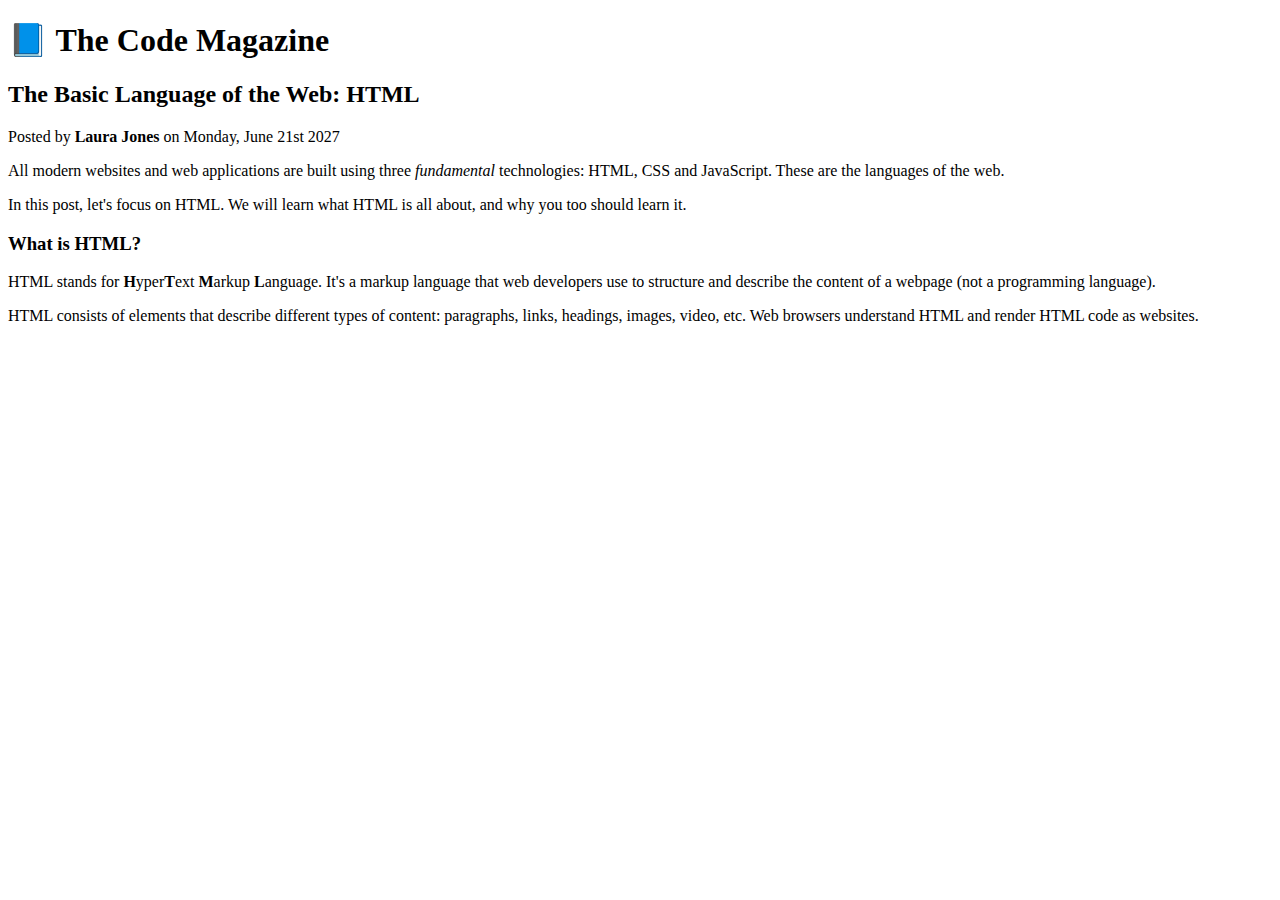
==== Document Structure/index.html @ cc69b7b4 "2.12" ====
<!DOCTYPE html>
<html>
  <head>
    <title>The basic language of the Web: HTML</title>
  </head>

  <body>
    <!--
    <h1>The basic language of the web: HTML</h1>
    <h2>The basic language of the web: HTML</h2>
    <h3>The basic language of the web: HTML</h3>
    <h4>The basic language of the web: HTML</h4>
    <h5>The basic language of the web: HTML</h5>
    <h6>The basic language of the web: HTML</h6>
    -->

    <h1>📘 The Code Magazine</h1>

    <h2>The Basic Language of the Web: HTML</h2>
    <p>Posted by <strong>Laura Jones</strong> on Monday, June 21st 2027</p>
    <p>
      All modern websites and web applications are built using three
      <em>fundamental</em>
      technologies: HTML, CSS and JavaScript. These are the languages of the
      web.
    </p>
    <p>
      In this post, let's focus on HTML. We will learn what HTML is all about,
      and why you too should learn it.
    </p>

    <h3>What is HTML?</h3>
    <p>
      HTML stands for <strong>H</strong>yper<strong>T</strong>ext
      <strong>M</strong>arkup <strong>L</strong>anguage. It's a markup language
      that web developers use to structure and describe the content of a webpage
      (not a programming language).
    </p>
    <p>
      HTML consists of elements that describe different types of content:
      paragraphs, links, headings, images, video, etc. Web browsers understand
      HTML and render HTML code as websites.
    </p>
  </body>
</html>
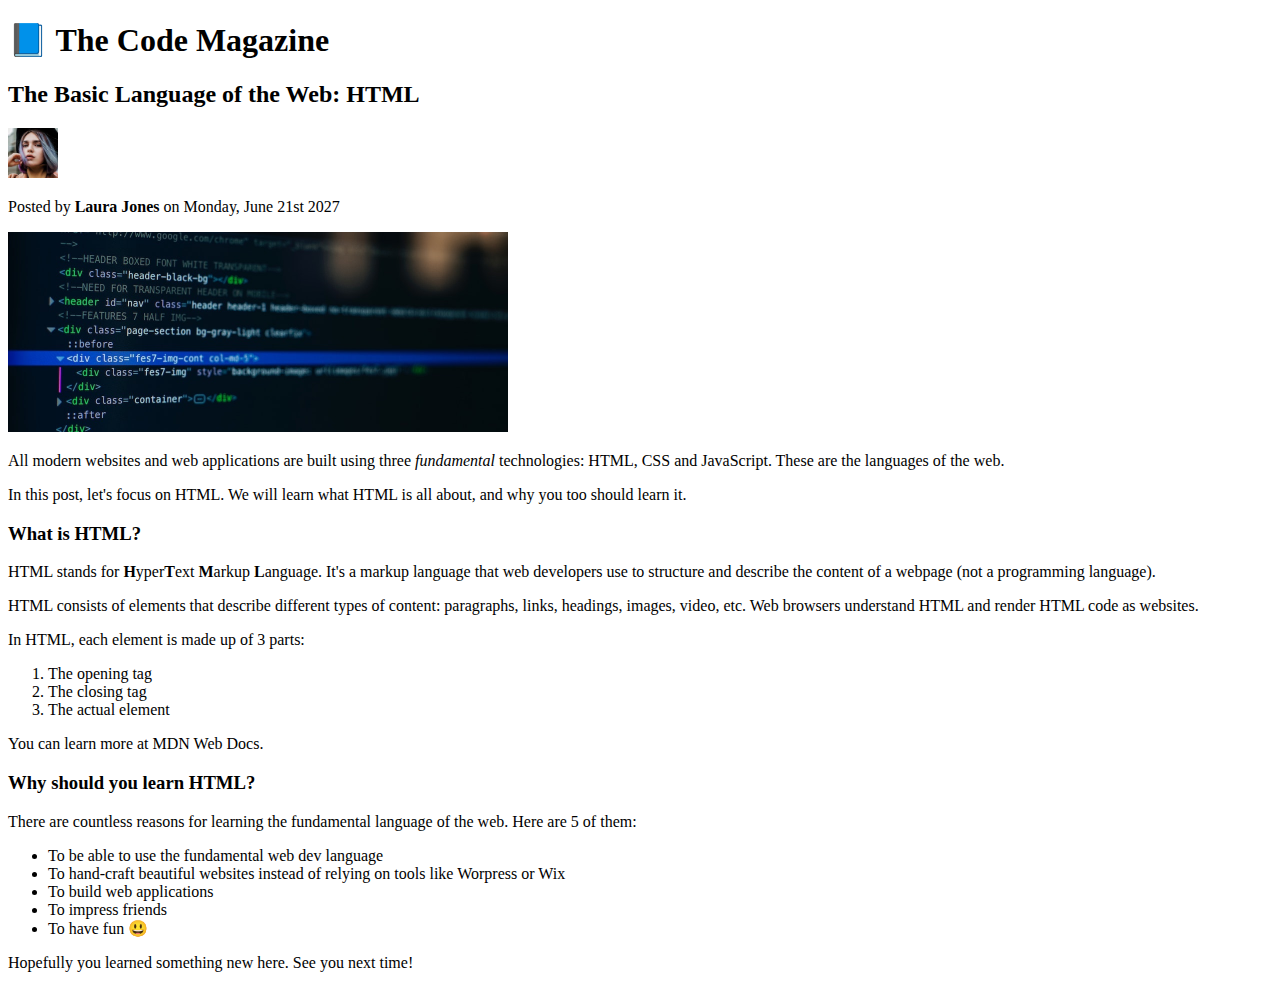
==== commit ad6a98fc: "2.14 imgs and attributes" ====
--- a/Document Structure/index.html
+++ b/Document Structure/index.html
@@ -1,6 +1,7 @@
 <!DOCTYPE html>
-<html>
+<html lang="en">
   <head>
+    <meta charset="UTF-8" />
     <title>The basic language of the Web: HTML</title>
   </head>
 
@@ -17,7 +18,21 @@
     <h1>📘 The Code Magazine</h1>
 
     <h2>The Basic Language of the Web: HTML</h2>
+
+    <img
+      src="laura-jones.jpg"
+      alt="Headshot of Laura Jones"
+      width="50"
+      height="50"
+    />
+
     <p>Posted by <strong>Laura Jones</strong> on Monday, June 21st 2027</p>
+    <img
+      src="post-img.jpg"
+      alt="HTML code on a screen"
+      width="500"
+      height="200"
+    />
     <p>
       All modern websites and web applications are built using three
       <em>fundamental</em>
@@ -41,5 +56,31 @@
       paragraphs, links, headings, images, video, etc. Web browsers understand
       HTML and render HTML code as websites.
     </p>
+    <p>In HTML, each element is made up of 3 parts:</p>
+
+    <ol>
+      <li>The opening tag</li>
+      <li>The closing tag</li>
+      <li>The actual element</li>
+    </ol>
+
+    <p>You can learn more at MDN Web Docs.</p>
+
+    <h3>Why should you learn HTML?</h3>
+    <p>
+      There are countless reasons for learning the fundamental language of the
+      web. Here are 5 of them:
+    </p>
+    <ul>
+      <li>To be able to use the fundamental web dev language</li>
+      <li>
+        To hand-craft beautiful websites instead of relying on tools like
+        Worpress or Wix
+      </li>
+      <li>To build web applications</li>
+      <li>To impress friends</li>
+      <li>To have fun 😃</li>
+    </ul>
+    <p>Hopefully you learned something new here. See you next time!</p>
   </body>
 </html>
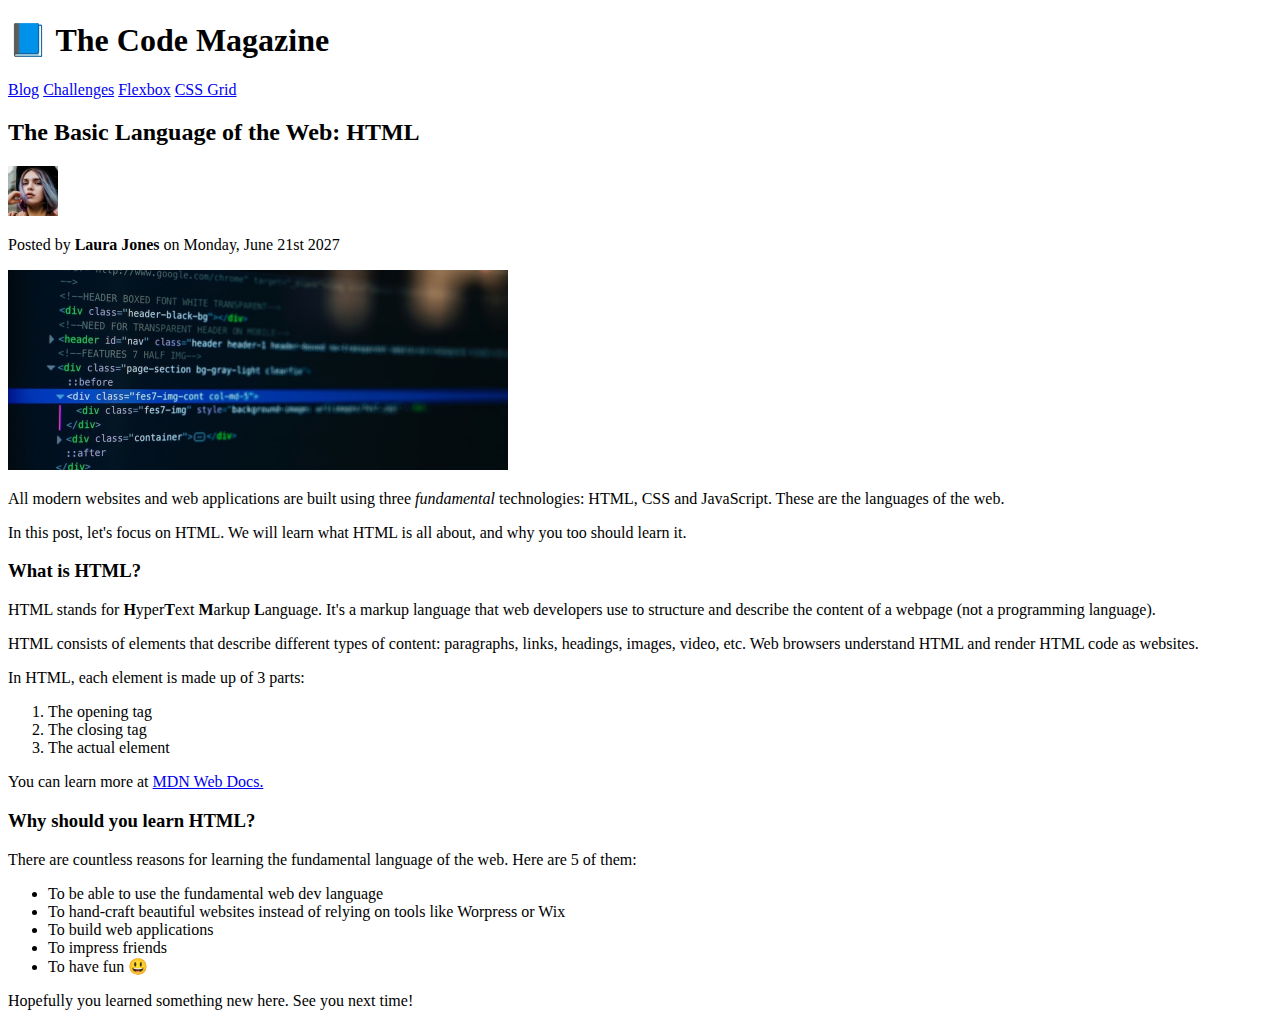
==== commit d4befad3: "2.15 Hyperlinks" ====
--- a/Document Structure/index.html
+++ b/Document Structure/index.html
@@ -16,6 +16,10 @@
     -->
 
     <h1>📘 The Code Magazine</h1>
+    <a href="blog.html">Blog</a>
+    <a href="#">Challenges</a>
+    <a href="#">Flexbox</a>
+    <a href="#">CSS Grid</a>
 
     <h2>The Basic Language of the Web: HTML</h2>
 
@@ -64,7 +68,10 @@
       <li>The actual element</li>
     </ol>
 
-    <p>You can learn more at MDN Web Docs.</p>
+    <p>
+      You can learn more at
+      <a href="https://www.google.com/" target="_blank">MDN Web Docs.</a>
+    </p>
 
     <h3>Why should you learn HTML?</h3>
     <p>
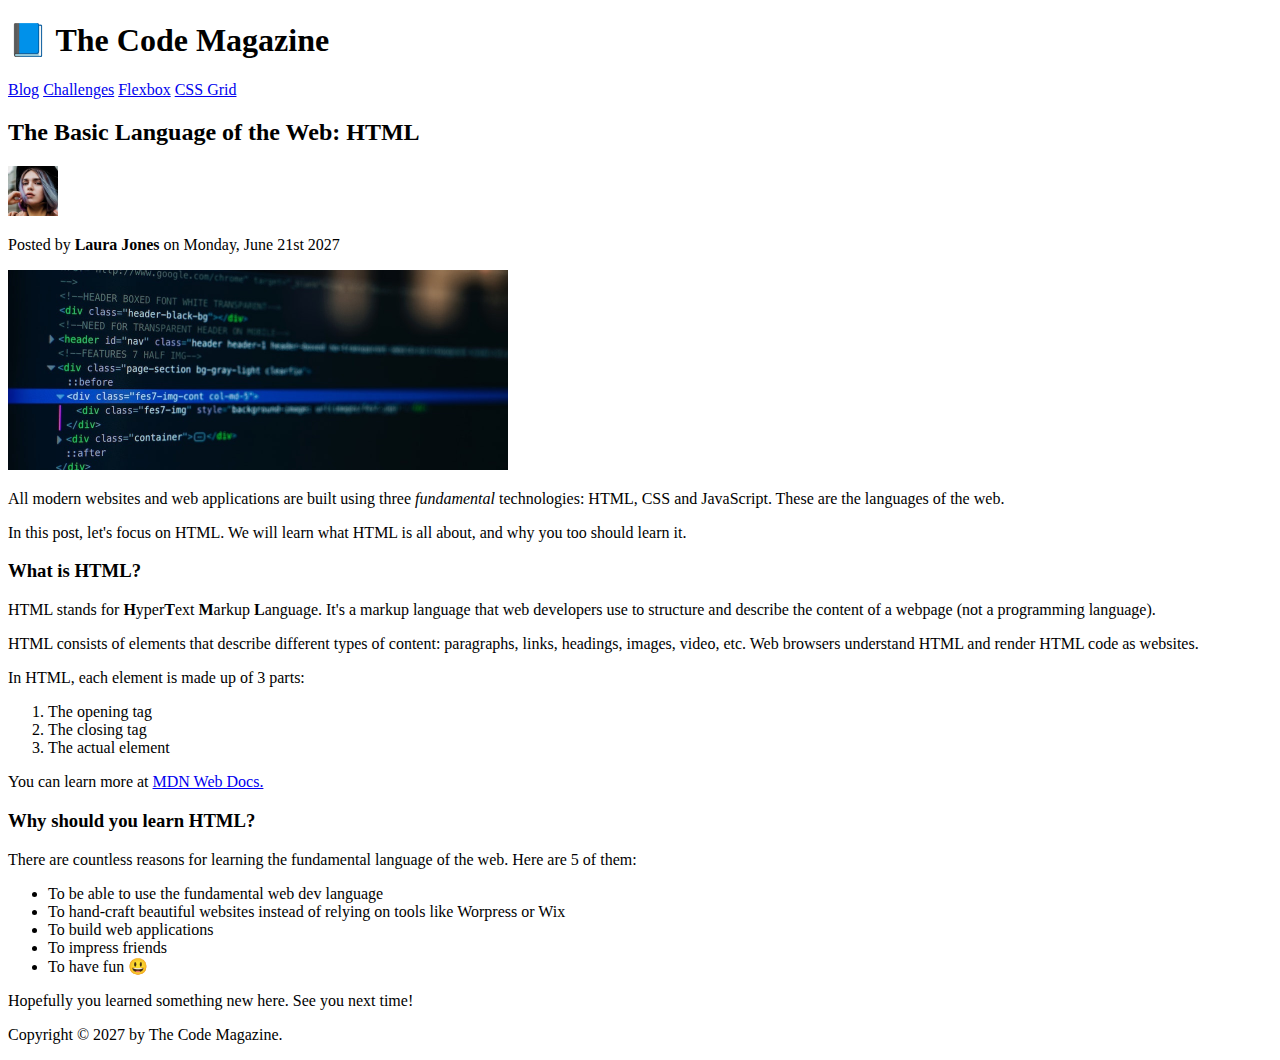
==== commit fb374788: "2.16 Structuring" ====
--- a/Document Structure/index.html
+++ b/Document Structure/index.html
@@ -14,80 +14,91 @@
     <h5>The basic language of the web: HTML</h5>
     <h6>The basic language of the web: HTML</h6>
     -->
+    <header>
+      <h1>📘 The Code Magazine</h1>
 
-    <h1>📘 The Code Magazine</h1>
-    <a href="blog.html">Blog</a>
-    <a href="#">Challenges</a>
-    <a href="#">Flexbox</a>
-    <a href="#">CSS Grid</a>
+      <nav>
+        <a href="blog.html">Blog</a>
+        <a href="#">Challenges</a>
+        <a href="#">Flexbox</a>
+        <a href="#">CSS Grid</a>
+      </nav>
+    </header>
 
-    <h2>The Basic Language of the Web: HTML</h2>
+    <article>
+      <header>
+        <h2>The Basic Language of the Web: HTML</h2>
 
-    <img
-      src="laura-jones.jpg"
-      alt="Headshot of Laura Jones"
-      width="50"
-      height="50"
-    />
+        <img
+          src="laura-jones.jpg"
+          alt="Headshot of Laura Jones"
+          width="50"
+          height="50"
+        />
 
-    <p>Posted by <strong>Laura Jones</strong> on Monday, June 21st 2027</p>
-    <img
-      src="post-img.jpg"
-      alt="HTML code on a screen"
-      width="500"
-      height="200"
-    />
-    <p>
-      All modern websites and web applications are built using three
-      <em>fundamental</em>
-      technologies: HTML, CSS and JavaScript. These are the languages of the
-      web.
-    </p>
-    <p>
-      In this post, let's focus on HTML. We will learn what HTML is all about,
-      and why you too should learn it.
-    </p>
+        <p>Posted by <strong>Laura Jones</strong> on Monday, June 21st 2027</p>
+        <img
+          src="post-img.jpg"
+          alt="HTML code on a screen"
+          width="500"
+          height="200"
+        />
+      </header>
+      <p>
+        All modern websites and web applications are built using three
+        <em>fundamental</em>
+        technologies: HTML, CSS and JavaScript. These are the languages of the
+        web.
+      </p>
+      <p>
+        In this post, let's focus on HTML. We will learn what HTML is all about,
+        and why you too should learn it.
+      </p>
 
-    <h3>What is HTML?</h3>
-    <p>
-      HTML stands for <strong>H</strong>yper<strong>T</strong>ext
-      <strong>M</strong>arkup <strong>L</strong>anguage. It's a markup language
-      that web developers use to structure and describe the content of a webpage
-      (not a programming language).
-    </p>
-    <p>
-      HTML consists of elements that describe different types of content:
-      paragraphs, links, headings, images, video, etc. Web browsers understand
-      HTML and render HTML code as websites.
-    </p>
-    <p>In HTML, each element is made up of 3 parts:</p>
+      <h3>What is HTML?</h3>
+      <p>
+        HTML stands for <strong>H</strong>yper<strong>T</strong>ext
+        <strong>M</strong>arkup <strong>L</strong>anguage. It's a markup
+        language that web developers use to structure and describe the content
+        of a webpage (not a programming language).
+      </p>
+      <p>
+        HTML consists of elements that describe different types of content:
+        paragraphs, links, headings, images, video, etc. Web browsers understand
+        HTML and render HTML code as websites.
+      </p>
+      <p>In HTML, each element is made up of 3 parts:</p>
 
-    <ol>
-      <li>The opening tag</li>
-      <li>The closing tag</li>
-      <li>The actual element</li>
-    </ol>
+      <ol>
+        <li>The opening tag</li>
+        <li>The closing tag</li>
+        <li>The actual element</li>
+      </ol>
 
-    <p>
-      You can learn more at
-      <a href="https://www.google.com/" target="_blank">MDN Web Docs.</a>
-    </p>
+      <p>
+        You can learn more at
+        <a href="https://www.google.com/" target="_blank">MDN Web Docs.</a>
+      </p>
 
-    <h3>Why should you learn HTML?</h3>
-    <p>
-      There are countless reasons for learning the fundamental language of the
-      web. Here are 5 of them:
-    </p>
-    <ul>
-      <li>To be able to use the fundamental web dev language</li>
-      <li>
-        To hand-craft beautiful websites instead of relying on tools like
-        Worpress or Wix
-      </li>
-      <li>To build web applications</li>
-      <li>To impress friends</li>
-      <li>To have fun 😃</li>
-    </ul>
-    <p>Hopefully you learned something new here. See you next time!</p>
+      <h3>Why should you learn HTML?</h3>
+      <p>
+        There are countless reasons for learning the fundamental language of the
+        web. Here are 5 of them:
+      </p>
+      <ul>
+        <li>To be able to use the fundamental web dev language</li>
+        <li>
+          To hand-craft beautiful websites instead of relying on tools like
+          Worpress or Wix
+        </li>
+        <li>To build web applications</li>
+        <li>To impress friends</li>
+        <li>To have fun 😃</li>
+      </ul>
+      <p>Hopefully you learned something new here. See you next time!</p>
+    </article>
+    <footer>
+      <p>Copyright © 2027 by The Code Magazine.</p>
+    </footer>
   </body>
 </html>
